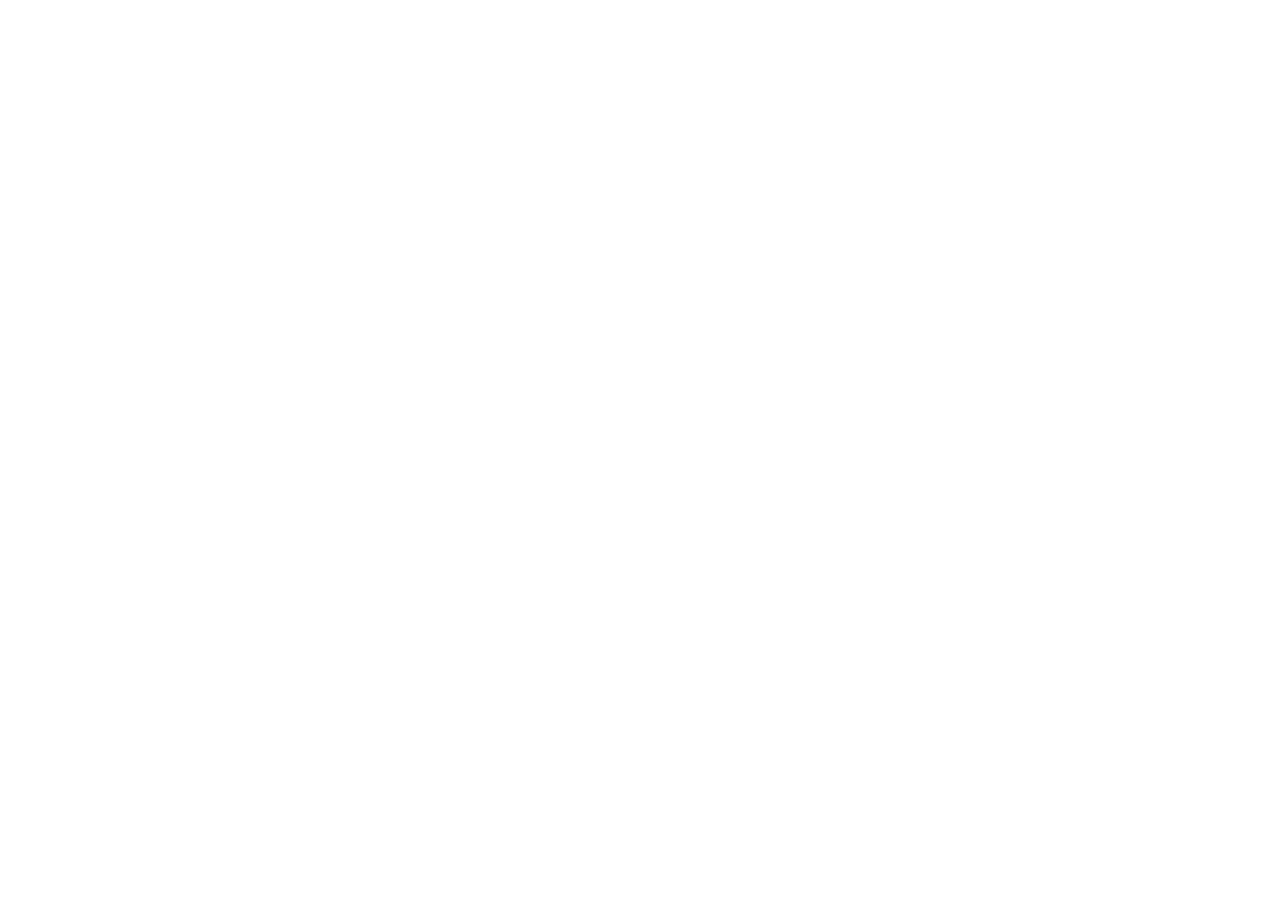
==== 2/3/index.html @ dfbb2ee9 "add project 3" ====
<!DOCTYPE html>
<html lang="en" dir="ltr">
  <head>
    <meta charset="utf-8">
    <title>tests</title>
    <link rel="stylesheet" href="css/base.css">
    <link rel="stylesheet" href="css/main.css">

  </head>
  <body>
    <div class="grid gutters">
      <div class="cell">

      </div>
    </div>
  </body>
</html>
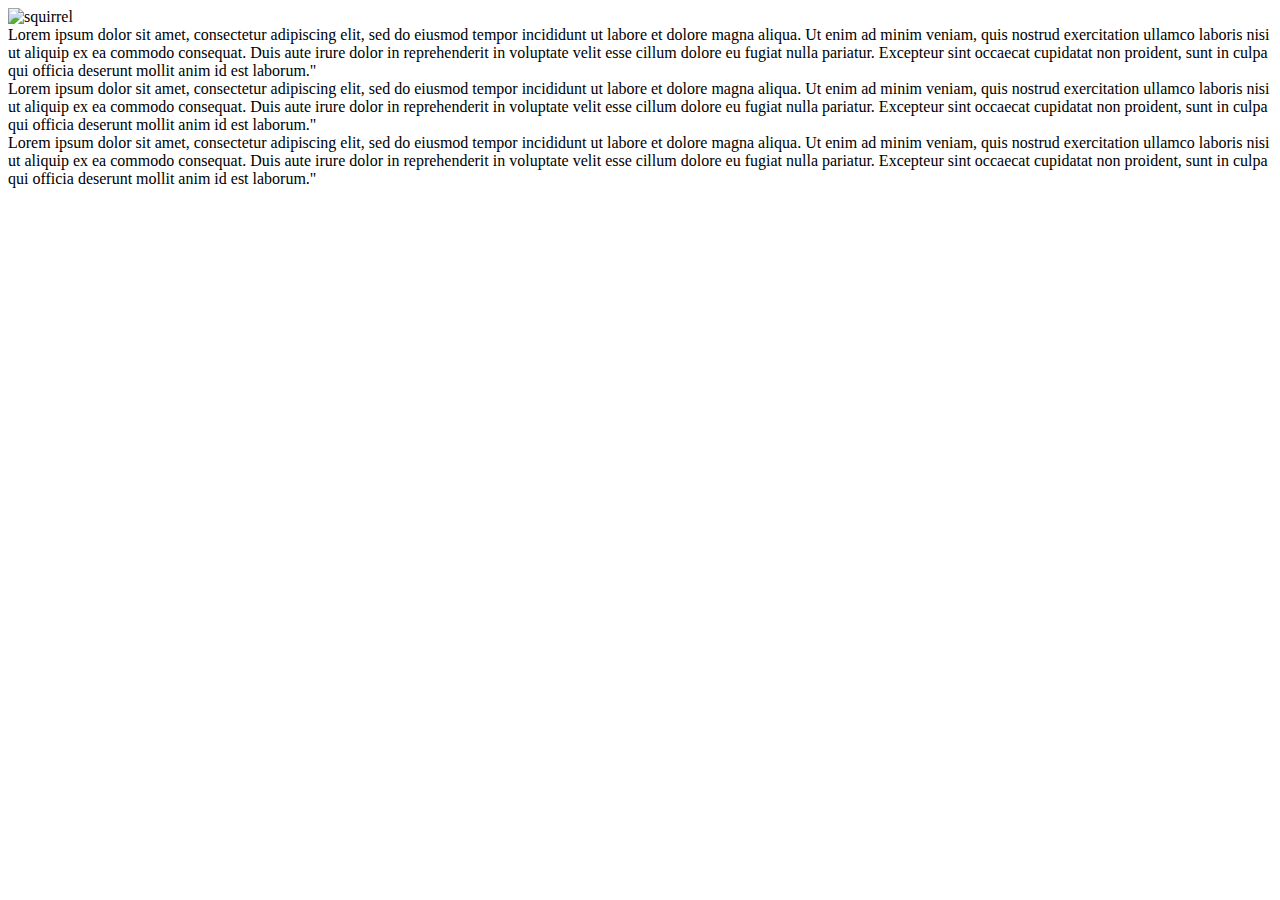
==== commit ce5b628c: "update index" ====
--- a/2/3/index.html
+++ b/2/3/index.html
@@ -5,12 +5,30 @@
     <title>tests</title>
     <link rel="stylesheet" href="css/base.css">
     <link rel="stylesheet" href="css/main.css">
-
   </head>
   <body>
+
+    <div>
+      <img src="../img/squirrel.jpg" class="sqr" alt="squirrel">
+
+    </div>
     <div class="grid gutters">
       <div class="cell">
-
+        <div>
+          Lorem ipsum dolor sit amet, consectetur adipiscing elit, sed do eiusmod tempor incididunt ut labore et dolore magna aliqua. Ut enim ad minim veniam, quis nostrud exercitation ullamco laboris nisi ut aliquip ex ea commodo consequat. Duis aute irure dolor in reprehenderit in voluptate velit esse cillum dolore eu fugiat nulla pariatur.
+          Excepteur sint occaecat cupidatat non proident, sunt in culpa qui officia deserunt mollit anim id est laborum."
+        </div>
+      </div>
+      <div class="cell">
+        <div>
+          Lorem ipsum dolor sit amet, consectetur adipiscing elit, sed do eiusmod tempor incididunt ut labore et dolore magna aliqua. Ut enim ad minim veniam, quis nostrud exercitation ullamco laboris nisi ut aliquip ex ea commodo consequat. Duis aute irure dolor in reprehenderit in voluptate velit esse cillum dolore eu fugiat nulla pariatur.
+          Excepteur sint occaecat cupidatat non proident, sunt in culpa qui officia deserunt mollit anim id est laborum."
+        </div>
+      </div><div class="cell">
+        <div>
+          Lorem ipsum dolor sit amet, consectetur adipiscing elit, sed do eiusmod tempor incididunt ut labore et dolore magna aliqua. Ut enim ad minim veniam, quis nostrud exercitation ullamco laboris nisi ut aliquip ex ea commodo consequat. Duis aute irure dolor in reprehenderit in voluptate velit esse cillum dolore eu fugiat nulla pariatur.
+          Excepteur sint occaecat cupidatat non proident, sunt in culpa qui officia deserunt mollit anim id est laborum."
+        </div>
       </div>
     </div>
   </body>
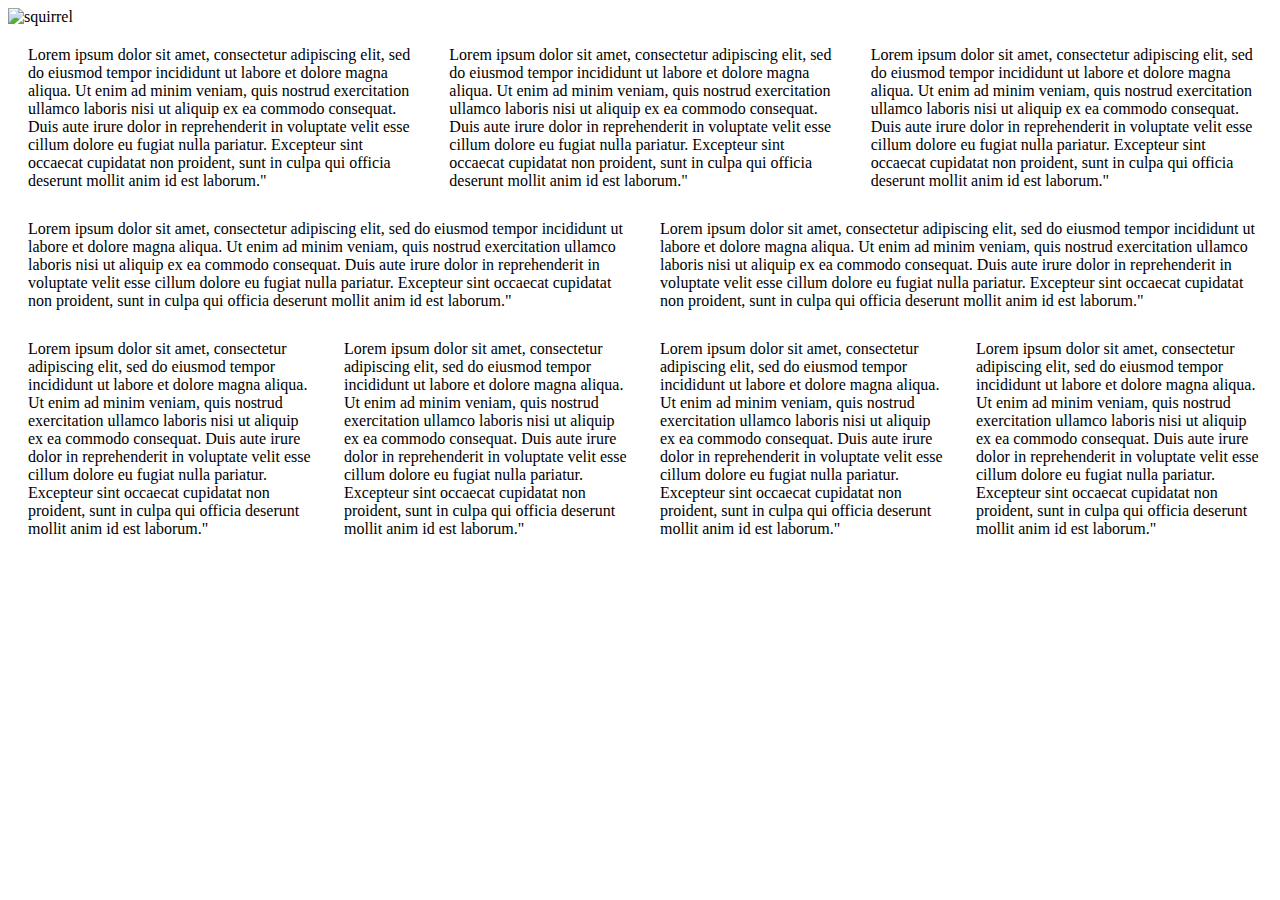
==== commit 36b2a14a: "add cells and gutters" ====
--- a/2/3/index.html
+++ b/2/3/index.html
@@ -2,7 +2,7 @@
 <html lang="en" dir="ltr">
   <head>
     <meta charset="utf-8">
-    <title>tests</title>
+    <title>squirrel</title>
     <link rel="stylesheet" href="css/base.css">
     <link rel="stylesheet" href="css/main.css">
   </head>
@@ -24,6 +24,48 @@
           Lorem ipsum dolor sit amet, consectetur adipiscing elit, sed do eiusmod tempor incididunt ut labore et dolore magna aliqua. Ut enim ad minim veniam, quis nostrud exercitation ullamco laboris nisi ut aliquip ex ea commodo consequat. Duis aute irure dolor in reprehenderit in voluptate velit esse cillum dolore eu fugiat nulla pariatur.
           Excepteur sint occaecat cupidatat non proident, sunt in culpa qui officia deserunt mollit anim id est laborum."
         </div>
+      </div>
+        <div class="cell">
+        <div>
+          Lorem ipsum dolor sit amet, consectetur adipiscing elit, sed do eiusmod tempor incididunt ut labore et dolore magna aliqua. Ut enim ad minim veniam, quis nostrud exercitation ullamco laboris nisi ut aliquip ex ea commodo consequat. Duis aute irure dolor in reprehenderit in voluptate velit esse cillum dolore eu fugiat nulla pariatur.
+          Excepteur sint occaecat cupidatat non proident, sunt in culpa qui officia deserunt mollit anim id est laborum."
+        </div>
+      </div>
+    </div>
+
+    <div class="grid gutters">
+      <div class="cell">
+        <div>
+          Lorem ipsum dolor sit amet, consectetur adipiscing elit, sed do eiusmod tempor incididunt ut labore et dolore magna aliqua. Ut enim ad minim veniam, quis nostrud exercitation ullamco laboris nisi ut aliquip ex ea commodo consequat. Duis aute irure dolor in reprehenderit in voluptate velit esse cillum dolore eu fugiat nulla pariatur.
+          Excepteur sint occaecat cupidatat non proident, sunt in culpa qui officia deserunt mollit anim id est laborum."
+        </div>
+      </div>
+      <div class="cell">
+        <div>
+          Lorem ipsum dolor sit amet, consectetur adipiscing elit, sed do eiusmod tempor incididunt ut labore et dolore magna aliqua. Ut enim ad minim veniam, quis nostrud exercitation ullamco laboris nisi ut aliquip ex ea commodo consequat. Duis aute irure dolor in reprehenderit in voluptate velit esse cillum dolore eu fugiat nulla pariatur.
+          Excepteur sint occaecat cupidatat non proident, sunt in culpa qui officia deserunt mollit anim id est laborum."
+        </div>
+      </div>
+    </div>
+
+    <div class="grid gutters">
+      <div class="cell">
+        <div>
+          Lorem ipsum dolor sit amet, consectetur adipiscing elit, sed do eiusmod tempor incididunt ut labore et dolore magna aliqua. Ut enim ad minim veniam, quis nostrud exercitation ullamco laboris nisi ut aliquip ex ea commodo consequat. Duis aute irure dolor in reprehenderit in voluptate velit esse cillum dolore eu fugiat nulla pariatur.
+          Excepteur sint occaecat cupidatat non proident, sunt in culpa qui officia deserunt mollit anim id est laborum."
+        </div>
+      </div>
+      <div class="cell">
+        <div>
+          Lorem ipsum dolor sit amet, consectetur adipiscing elit, sed do eiusmod tempor incididunt ut labore et dolore magna aliqua. Ut enim ad minim veniam, quis nostrud exercitation ullamco laboris nisi ut aliquip ex ea commodo consequat. Duis aute irure dolor in reprehenderit in voluptate velit esse cillum dolore eu fugiat nulla pariatur.
+          Excepteur sint occaecat cupidatat non proident, sunt in culpa qui officia deserunt mollit anim id est laborum."
+        </div>
+      </div>
+      <div class="cell">
+        <div>
+          Lorem ipsum dolor sit amet, consectetur adipiscing elit, sed do eiusmod tempor incididunt ut labore et dolore magna aliqua. Ut enim ad minim veniam, quis nostrud exercitation ullamco laboris nisi ut aliquip ex ea commodo consequat. Duis aute irure dolor in reprehenderit in voluptate velit esse cillum dolore eu fugiat nulla pariatur.
+          Excepteur sint occaecat cupidatat non proident, sunt in culpa qui officia deserunt mollit anim id est laborum."
+        </div>
       </div><div class="cell">
         <div>
           Lorem ipsum dolor sit amet, consectetur adipiscing elit, sed do eiusmod tempor incididunt ut labore et dolore magna aliqua. Ut enim ad minim veniam, quis nostrud exercitation ullamco laboris nisi ut aliquip ex ea commodo consequat. Duis aute irure dolor in reprehenderit in voluptate velit esse cillum dolore eu fugiat nulla pariatur.
--- a/2/3/css/main.css
+++ b/2/3/css/main.css
@@ -0,0 +1,26 @@
+.grid {
+  display: flex;
+}
+
+.cell {
+  flex: 1; /* 1 1 0%*/
+  /* border: black solid; */
+}
+
+.gutters {
+  margin: -10px 0 10 -10px;
+}
+
+.gutters > .cell {
+  padding: 10px 0 0 10px;
+}
+
+.cell > div {
+  background-color: rgba(255, 255, 255, 0.7);
+  height: 100%;
+  padding: 10px;
+}
+
+/* .sqr {
+  border: solid black 5px;
+} */
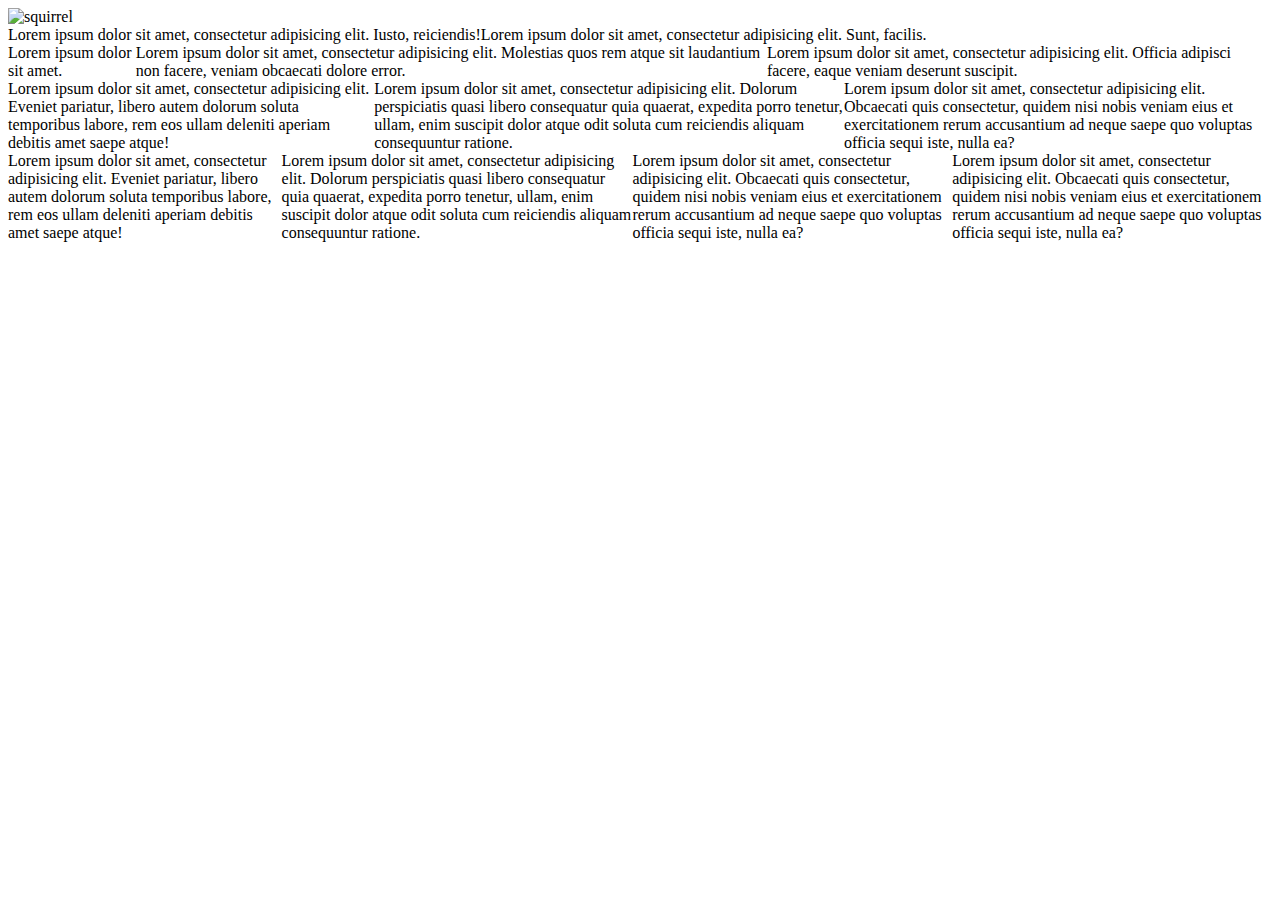
==== commit b43d5825: "img" ====
--- a/2/3/index.html
+++ b/2/3/index.html
@@ -12,66 +12,63 @@
       <img src="../img/squirrel.jpg" class="sqr" alt="squirrel">
 
     </div>
+
     <div class="grid gutters">
-      <div class="cell">
-        <div>
-          Lorem ipsum dolor sit amet, consectetur adipiscing elit, sed do eiusmod tempor incididunt ut labore et dolore magna aliqua. Ut enim ad minim veniam, quis nostrud exercitation ullamco laboris nisi ut aliquip ex ea commodo consequat. Duis aute irure dolor in reprehenderit in voluptate velit esse cillum dolore eu fugiat nulla pariatur.
-          Excepteur sint occaecat cupidatat non proident, sunt in culpa qui officia deserunt mollit anim id est laborum."
-        </div>
+
+      <div class="half">
+        <div>Lorem ipsum dolor sit amet, consectetur adipisicing elit. Iusto, reiciendis!</div>
       </div>
-      <div class="cell">
-        <div>
-          Lorem ipsum dolor sit amet, consectetur adipiscing elit, sed do eiusmod tempor incididunt ut labore et dolore magna aliqua. Ut enim ad minim veniam, quis nostrud exercitation ullamco laboris nisi ut aliquip ex ea commodo consequat. Duis aute irure dolor in reprehenderit in voluptate velit esse cillum dolore eu fugiat nulla pariatur.
-          Excepteur sint occaecat cupidatat non proident, sunt in culpa qui officia deserunt mollit anim id est laborum."
-        </div>
+      <div class="half">
+        <div>Lorem ipsum dolor sit amet, consectetur adipisicing elit. Sunt, facilis.</div>
       </div>
-        <div class="cell">
-        <div>
-          Lorem ipsum dolor sit amet, consectetur adipiscing elit, sed do eiusmod tempor incididunt ut labore et dolore magna aliqua. Ut enim ad minim veniam, quis nostrud exercitation ullamco laboris nisi ut aliquip ex ea commodo consequat. Duis aute irure dolor in reprehenderit in voluptate velit esse cillum dolore eu fugiat nulla pariatur.
-          Excepteur sint occaecat cupidatat non proident, sunt in culpa qui officia deserunt mollit anim id est laborum."
-        </div>
-      </div>
+
+    </div>
+
+
+    <div class="grid gutters">
+
+    <div class="third">
+      <div>Lorem ipsum dolor sit amet.</div>
+    </div>
+    <div class="third">
+      <div>Lorem ipsum dolor sit amet, consectetur adipisicing elit. Molestias quos rem atque sit laudantium non facere, veniam obcaecati dolore error.</div>
+    </div>
+    <div class="third">
+      <div>Lorem ipsum dolor sit amet, consectetur adipisicing elit. Officia adipisci facere, eaque veniam deserunt suscipit.</div>
+    </div>
+
+    </div>
+
+      <div class="grid gutters">
+
+      <div class="fourth">
+        <div>Lorem ipsum dolor sit amet, consectetur adipisicing elit. Eveniet pariatur, libero autem dolorum soluta temporibus labore, rem eos ullam deleniti aperiam debitis amet saepe atque!</div>
+    </div>
+    <div class="half">
+      <div>Lorem ipsum dolor sit amet, consectetur adipisicing elit. Dolorum perspiciatis quasi libero consequatur quia quaerat, expedita porro tenetur, ullam, enim suscipit dolor atque odit soluta cum reiciendis aliquam consequuntur ratione.</div>
+    </div>
+      <div class="fourth">
+        <div>Lorem ipsum dolor sit amet, consectetur adipisicing elit. Obcaecati quis consectetur, quidem nisi nobis veniam eius et exercitationem rerum accusantium ad neque saepe quo voluptas officia sequi iste, nulla ea?</div>
+    </div>
+
     </div>
 
     <div class="grid gutters">
-      <div class="cell">
-        <div>
-          Lorem ipsum dolor sit amet, consectetur adipiscing elit, sed do eiusmod tempor incididunt ut labore et dolore magna aliqua. Ut enim ad minim veniam, quis nostrud exercitation ullamco laboris nisi ut aliquip ex ea commodo consequat. Duis aute irure dolor in reprehenderit in voluptate velit esse cillum dolore eu fugiat nulla pariatur.
-          Excepteur sint occaecat cupidatat non proident, sunt in culpa qui officia deserunt mollit anim id est laborum."
-        </div>
-      </div>
-      <div class="cell">
-        <div>
-          Lorem ipsum dolor sit amet, consectetur adipiscing elit, sed do eiusmod tempor incididunt ut labore et dolore magna aliqua. Ut enim ad minim veniam, quis nostrud exercitation ullamco laboris nisi ut aliquip ex ea commodo consequat. Duis aute irure dolor in reprehenderit in voluptate velit esse cillum dolore eu fugiat nulla pariatur.
-          Excepteur sint occaecat cupidatat non proident, sunt in culpa qui officia deserunt mollit anim id est laborum."
-        </div>
-      </div>
-    </div>
 
-    <div class="grid gutters">
-      <div class="cell">
-        <div>
-          Lorem ipsum dolor sit amet, consectetur adipiscing elit, sed do eiusmod tempor incididunt ut labore et dolore magna aliqua. Ut enim ad minim veniam, quis nostrud exercitation ullamco laboris nisi ut aliquip ex ea commodo consequat. Duis aute irure dolor in reprehenderit in voluptate velit esse cillum dolore eu fugiat nulla pariatur.
-          Excepteur sint occaecat cupidatat non proident, sunt in culpa qui officia deserunt mollit anim id est laborum."
-        </div>
-      </div>
-      <div class="cell">
-        <div>
-          Lorem ipsum dolor sit amet, consectetur adipiscing elit, sed do eiusmod tempor incididunt ut labore et dolore magna aliqua. Ut enim ad minim veniam, quis nostrud exercitation ullamco laboris nisi ut aliquip ex ea commodo consequat. Duis aute irure dolor in reprehenderit in voluptate velit esse cillum dolore eu fugiat nulla pariatur.
-          Excepteur sint occaecat cupidatat non proident, sunt in culpa qui officia deserunt mollit anim id est laborum."
-        </div>
-      </div>
-      <div class="cell">
-        <div>
-          Lorem ipsum dolor sit amet, consectetur adipiscing elit, sed do eiusmod tempor incididunt ut labore et dolore magna aliqua. Ut enim ad minim veniam, quis nostrud exercitation ullamco laboris nisi ut aliquip ex ea commodo consequat. Duis aute irure dolor in reprehenderit in voluptate velit esse cillum dolore eu fugiat nulla pariatur.
-          Excepteur sint occaecat cupidatat non proident, sunt in culpa qui officia deserunt mollit anim id est laborum."
-        </div>
-      </div><div class="cell">
-        <div>
-          Lorem ipsum dolor sit amet, consectetur adipiscing elit, sed do eiusmod tempor incididunt ut labore et dolore magna aliqua. Ut enim ad minim veniam, quis nostrud exercitation ullamco laboris nisi ut aliquip ex ea commodo consequat. Duis aute irure dolor in reprehenderit in voluptate velit esse cillum dolore eu fugiat nulla pariatur.
-          Excepteur sint occaecat cupidatat non proident, sunt in culpa qui officia deserunt mollit anim id est laborum."
-        </div>
-      </div>
-    </div>
+    <div class="sixth">
+      <div>Lorem ipsum dolor sit amet, consectetur adipisicing elit. Eveniet pariatur, libero autem dolorum soluta temporibus labore, rem eos ullam deleniti aperiam debitis amet saepe atque!</div>
+  </div>
+  <div class="sixth">
+    <div>Lorem ipsum dolor sit amet, consectetur adipisicing elit. Dolorum perspiciatis quasi libero consequatur quia quaerat, expedita porro tenetur, ullam, enim suscipit dolor atque odit soluta cum reiciendis aliquam consequuntur ratione.</div>
+  </div>
+    <div class="third">
+      <div>Lorem ipsum dolor sit amet, consectetur adipisicing elit. Obcaecati quis consectetur, quidem nisi nobis veniam eius et exercitationem rerum accusantium ad neque saepe quo voluptas officia sequi iste, nulla ea?</div>
+  </div>
+  <div class="third">
+    <div>Lorem ipsum dolor sit amet, consectetur adipisicing elit. Obcaecati quis consectetur, quidem nisi nobis veniam eius et exercitationem rerum accusantium ad neque saepe quo voluptas officia sequi iste, nulla ea?</div>
+</div>
+
+  </div>
+
   </body>
 </html>
